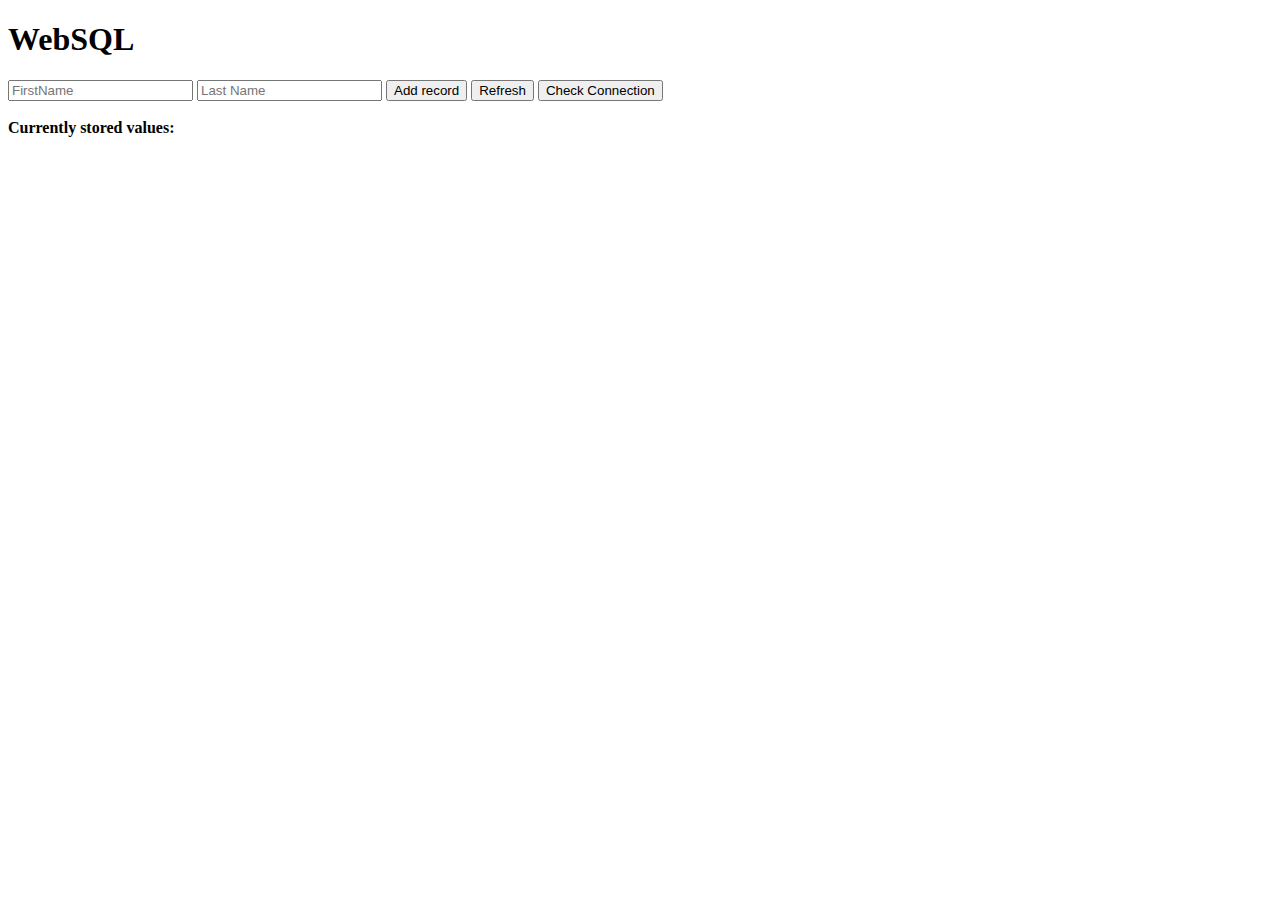
==== www/database.html @ d0e8709d "offline3" ====
<!DOCTYPE HTML PUBLIC "-//W3C//DTD HTML 4.01//EN"
"http://www.w3.org/TR/html4/strict.dtd">
<html>
<head>

<!--
This is an example that shows how to create an application that uses
an embedded sqlite database
in a mobile device (iphone,ipod,ipad,android using phonegap, jquery
and sqlite.
 
Your phonegap project will already contain the phonegap.js.
 
You will need to download and add to your project the jquery.min.js
file
 
The application will create a database called WebSqlDb with a
table in it called User, which contains three fields  UserId,
FirstName and LastName
 
When the application is run the firsttime, if the local database does
not exist, the application
will create the database and the table.
 
The application shows two text boxes which you can use to add values
to the database using the add record button
 
The application also has a refresh button which will get the data from
the database and show it on the screen
 
When the application is run on the device the onBodyLoad() function is
called, which sets up the database and table
 
The Add Record button calls the AddValueToDB() function
 
The Refresh button calls the ListDBValues() function
 
There are a few alert statements in this application, which are only
there for debuggin purposes.  They look like this
alert("DEBUGGING: followed by some text");
 
These are only in the application to indicate where the application is
at when it is processing functions, etc
 
You will need to comment these out before you deploy/sell your
application
 
-->
 
<!-- Change this if you want to allow scaling -->
   <meta name="viewport" content="width=default-width; user-
scalable=no" />
   <meta http-equiv="Content-type" content="text/html;charset=utf-8">
 
   <title>Embedded Sql Example</title>
 
<!-- include the next line to use phonegap javascript functions -->

    
 <script type="text/javascript" charset="utf-8" src="phone.js"></script>
<!-- include the next line to use jquery functions in your application
you must download this and include the directory your html file is in
-->

<script type="text/javascript" charset="utf-8" src="https://cdnjs.cloudflare.com/ajax/libs/jquery/2.1.4/jquery.min.js"></script>
        
 
<!-- main scripts used in this example -->
 <script type="text/javascript" charset="utf-8">
 function checkinternet()
{
$.ajax({
  url: 'https://www.google.co.in',
  success: function(data) {
    alert('Connection.');

  },
  error: function(data) {
    alert('No Internet Connection.');
  }
});
}

// global variables
var db;
var shortName = 'WebSqlDB';
var version = '1.0';
var displayName = 'WebSqlDB';
var maxSize = 65535;
 
// this is called when an error happens in a transaction
function errorHandler(transaction, error) {
   alert('Error: ' + error.message + ' code: ' + error.code);
 
}
 
// this is called when a successful transaction happens
function successCallBack() {
   alert("DEBUGGING: success");
 
}
 
function nullHandler(){};
 
// called when the application loads
function onBodyLoad1(){
 
// This alert is used to make sure the application is loaded correctly
// you can comment this out once you have the application working
alert("DEBUGGING: we are in the onBodyLoad() function");
 
 if (!window.openDatabase) {
   // not all mobile devices support databases  if it does not, the
//following alert will display
   // indicating the device will not be albe to run this application
   alert('Databases are not supported in this browser.');
   return;
 }
 
// this line tries to open the database base locally on the device
// if it does not exist, it will create it and return a database
//object stored in variable db
 db = openDatabase(shortName, version, displayName,maxSize);
 
// this line will try to create the table User in the database just
//created/openned

 db.transaction(function(tx){
 
  // you can uncomment this next line if you want the User table to be
//empty each time the application runs
  // tx.executeSql( 'DROP TABLE User',nullHandler,nullHandler);
 
  // this line actually creates the table User if it does not exist
//and sets up the three columns and their types
  // note the UserId column is an auto incrementing column which is
//useful if you want to pull back distinct rows
  // easily from the table.
 tx.executeSql( 'CREATE TABLE IF NOT EXISTS User(UserId INTEGER PRIMARY KEY, FirstName TEXT NOT NULL, LastName TEXT NOT NULL)',
[],nullHandler,errorHandler);
 },errorHandler,successCallBack);
 
}
 
// list the values in the database to the screen using jquery to
//update the #lbUsers element
function ListDBValues() {
 
 if (!window.openDatabase) {
  alert('Databases are not supported in this browser.');
  return;
 }
 
// this line clears out any content in the #lbUsers element on the
//page so that the next few lines will show updated
// content and not just keep repeating lines
 $('#lbUsers').html('');
 
// this next section will select all the content from the User table
//and then go through it row by row
// appending the UserId  FirstName  LastName to the  #lbUsers element
//on the page
 db.transaction(function(transaction) {
   transaction.executeSql('SELECT * FROM User;', [],
     function(transaction, result) {
      if (result != null && result.rows != null) {
        for (var i = 0; i < result.rows.length; i++) {
          var row = result.rows.item(i);
          $('#lbUsers').append('<br>' + row.UserId + '. ' +
row.FirstName+ ' ' + row.LastName);
        }
      }
     },errorHandler);
 },errorHandler,nullHandler);
 
 return;
 
}
 
// this is the function that puts values into the database using the
//values from the text boxes on the screen
function AddValueToDB() {
 
 if (!window.openDatabase) {
   alert('Databases are not supported in this browser.');
   return;
 }
 
// this is the section that actually inserts the values into the User
//table
 db.transaction(function(transaction) {
 transaction.executeSql('INSERT INTO User(FirstName, LastName)VALUES (?,?)',[$('#txFirstName').val(), $('#txLastName').val()],nullHandler,errorHandler);
   });
 
// this calls the function that will show what is in the User table in
//the database
 ListDBValues();
 
 return false;
 
}
 
</script>
</head>
<body onload="onBodyLoad1()">
<h1>WebSQL</h1>
<input id="txFirstName" type="text" placeholder="FirstName">
<input id="txLastName" type="text" placeholder="Last Name">
<input type="button" value="Add record" onClick="AddValueToDB()">
<input type="button" value="Refresh" onClick="ListDBValues()">
<input type="button" value="Check Connection" onclick="checkinternet()" />
 <br>
<br>
<span style="font-weight:bold;">Currently stored values:</span>
<span id="lbUsers"></span>
</body>
</html>
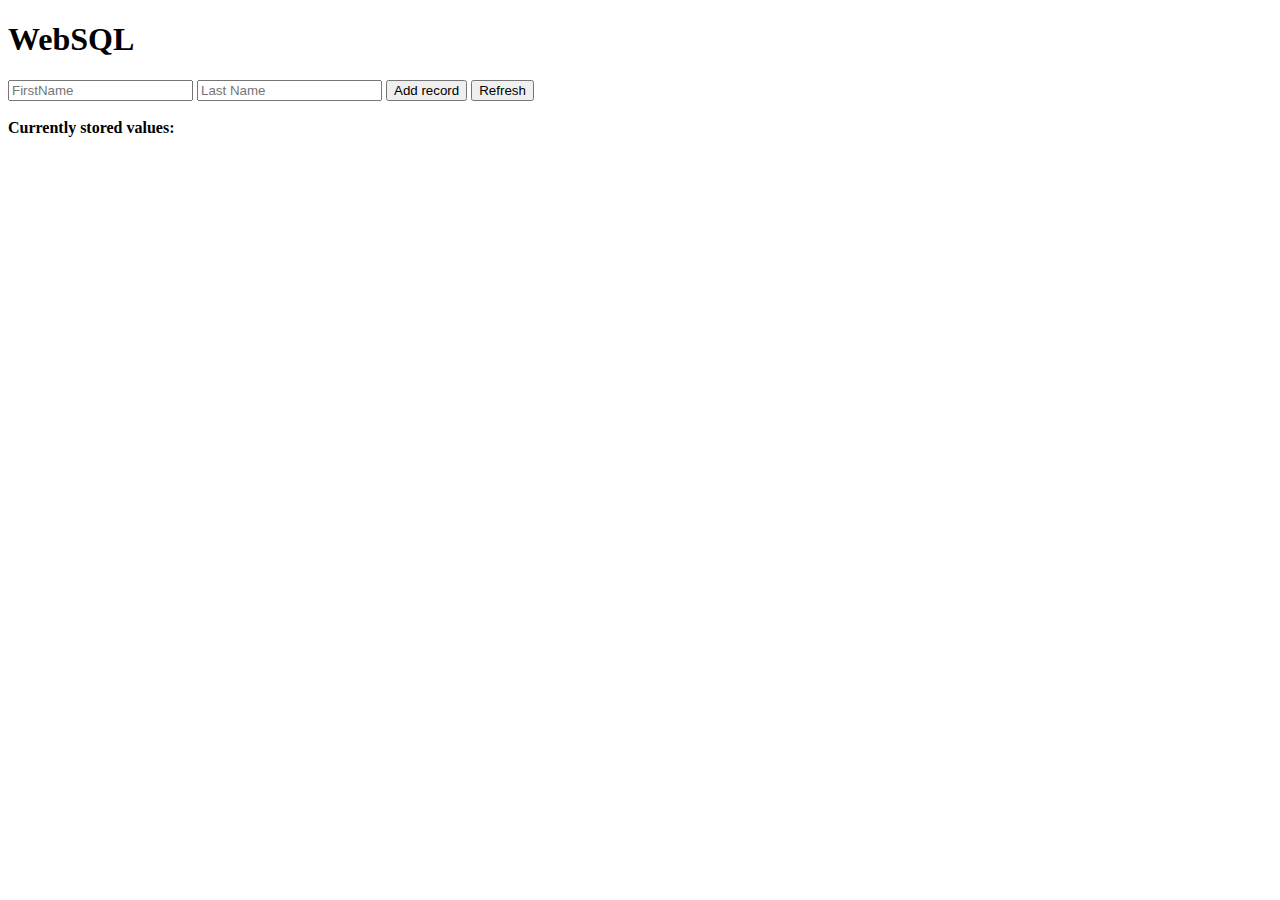
==== commit 5a32a16c: "comii" ====
--- a/www/database.html
+++ b/www/database.html
@@ -67,19 +67,6 @@
  
 <!-- main scripts used in this example -->
  <script type="text/javascript" charset="utf-8">
- function checkinternet()
-{
-$.ajax({
-  url: 'https://www.google.co.in',
-  success: function(data) {
-    alert('Connection.');
-
-  },
-  error: function(data) {
-    alert('No Internet Connection.');
-  }
-});
-}
 
 // global variables
 var db;
@@ -208,7 +195,7 @@
 <input id="txLastName" type="text" placeholder="Last Name">
 <input type="button" value="Add record" onClick="AddValueToDB()">
 <input type="button" value="Refresh" onClick="ListDBValues()">
-<input type="button" value="Check Connection" onclick="checkinternet()" />
+
  <br>
 <br>
 <span style="font-weight:bold;">Currently stored values:</span>
